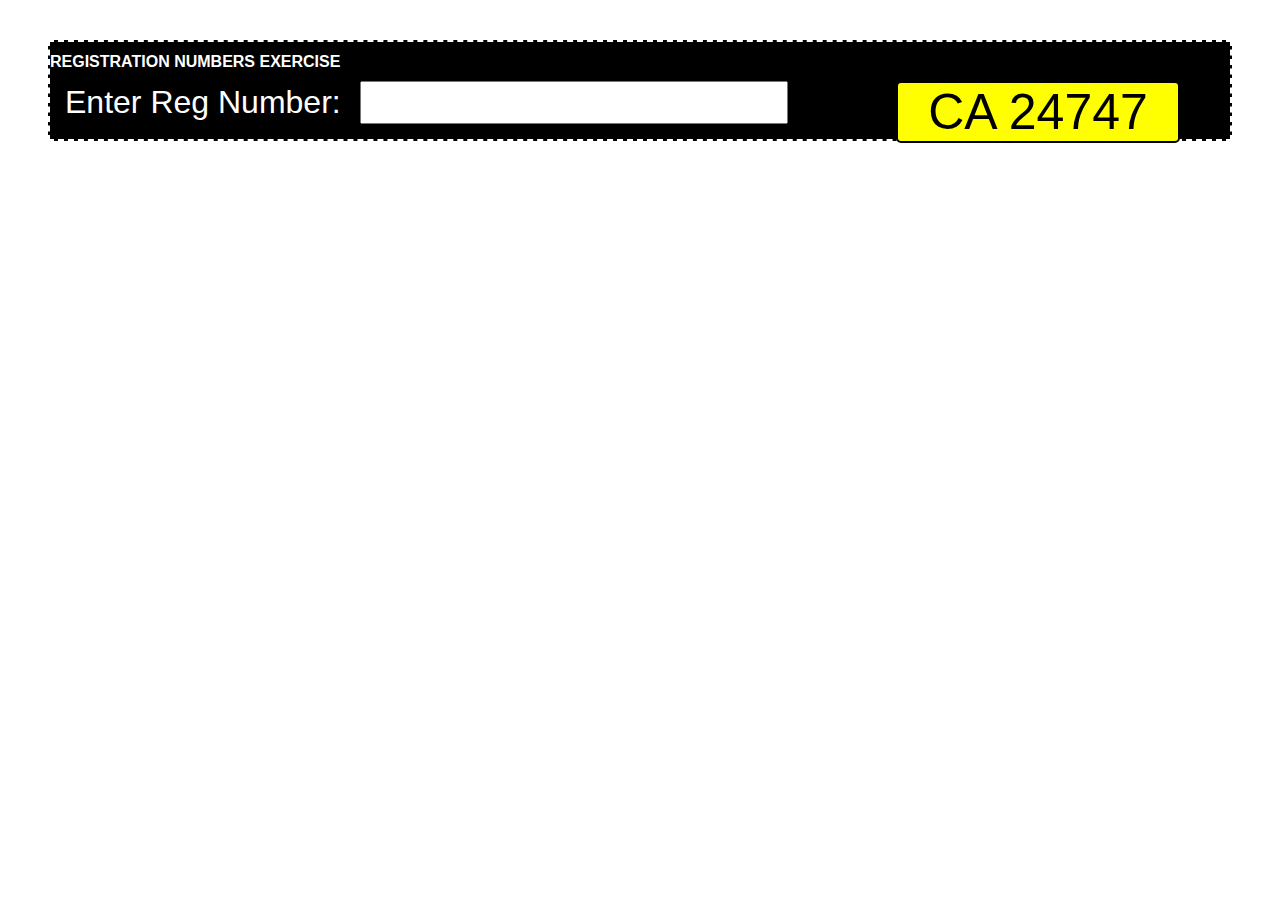
==== index.html @ 95605501 "first reg number layout" ====
<!DOCTYPE html>
<html lang="en" dir="ltr">
  <head>
    <link rel="stylesheet" href="registration_number.css">
    <meta charset="utf-8">
    <title></title>
  </head>
  <body>
    <div>
<h1>REGISTRATION NUMBERS EXERCISE</h1>
<p>Enter Reg Number:</p>
<input type="text" name="" id="">
<span class="regnumber">CA 24747</span>
</div>

  </body>
</html>
---- registration_number.css ----
*{
font-family: 'Lato', Helvetica, sans-serif;
 font-size: 100%;
 color: #FFF;
}
body{
  background-image: url(https://cdn.searchenginejournal.com/wp-content/uploads/2016/03/dark-traffic-lead.png);
  background-size: cover;
}
input, p{
  display: inline;
  font-size: 2rem;
  margin-left: 15px;
}
div{
  background-color: #000;
  border: 2px dashed #FFF;
  margin: 40px;
}
.regnumber {
  display: inline;
  justify-content: center;
  border: 2px solid black;
  background-color: yellow;
  border-radius: 5px;
  width: 280px;
  text-align: center;
  font-size: 50px;
  margin-right: 50px;
  float: right;
  color: #000;
}
input{
  margin-bottom: 15px;
}
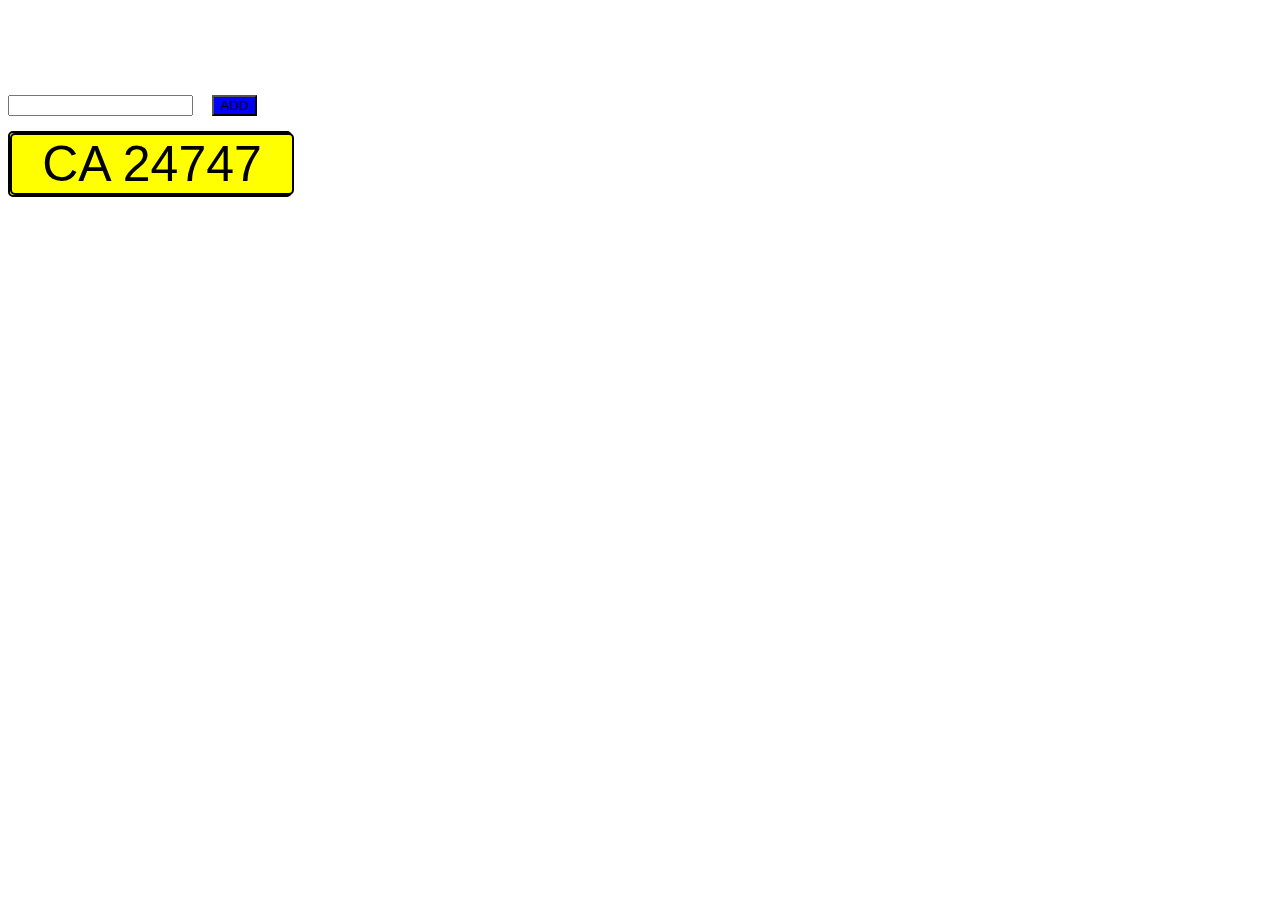
==== commit 3ea35eda: "first regnumber layout" ====
--- a/index.html
+++ b/index.html
@@ -1,17 +1,26 @@
 <!DOCTYPE html>
 <html lang="en" dir="ltr">
-  <head>
-    <link rel="stylesheet" href="registration_number.css">
-    <meta charset="utf-8">
-    <title></title>
-  </head>
-  <body>
-    <div>
-<h1>REGISTRATION NUMBERS EXERCISE</h1>
-<p>Enter Reg Number:</p>
-<input type="text" name="" id="">
-<span class="regnumber">CA 24747</span>
-</div>
 
-  </body>
+<head>
+  <link rel="stylesheet" href="registration_number.css">
+  <meta charset="utf-8">
+  <title></title>
+</head>
+
+<body>
+  <div>
+    <h1>Registration number exercise</h1>
+    <p>Registration number</p>
+    <input type="text" name="" id="">
+      <button type="button" name="button">ADD</button>
+  </div>
+    
+  <div class=regnumber>
+    <span class="regnumber">CA 24747</span>
+  </div>
+
+
+
+</body>
+
 </html>
--- a/registration_number.css
+++ b/registration_number.css
@@ -1,24 +1,17 @@
 *{
 font-family: 'Lato', Helvetica, sans-serif;
- font-size: 100%;
- color: #FFF;
+
 }
 body{
   background-image: url(https://cdn.searchenginejournal.com/wp-content/uploads/2016/03/dark-traffic-lead.png);
   background-size: cover;
 }
-input, p{
-  display: inline;
-  font-size: 2rem;
-  margin-left: 15px;
-}
-div{
-  background-color: #000;
-  border: 2px dashed #FFF;
-  margin: 40px;
+h1{
+  color: #FFF;
+  margin: 0;
 }
 .regnumber {
-  display: inline;
+  display: block;
   justify-content: center;
   border: 2px solid black;
   background-color: yellow;
@@ -27,9 +20,16 @@
   text-align: center;
   font-size: 50px;
   margin-right: 50px;
-  float: right;
   color: #000;
 }
 input{
   margin-bottom: 15px;
 }
+button{
+  background-color: blue;
+  margin-left: 15px;
+}
+p{
+  color: #FFF;
+  font-weight: bold;
+}
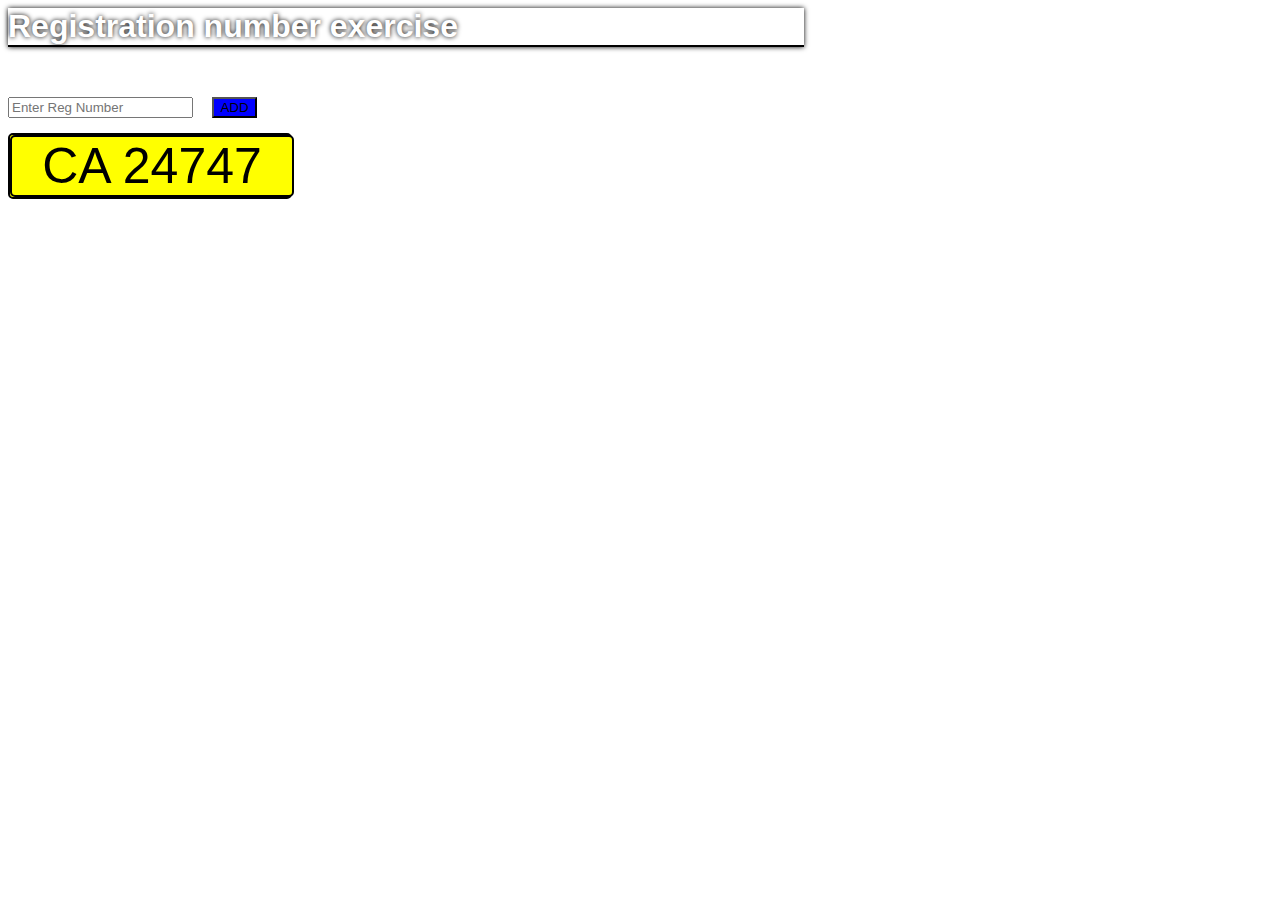
==== commit 3125a167: "new style format" ====
--- a/index.html
+++ b/index.html
@@ -10,11 +10,11 @@
 <body>
   <div>
     <h1>Registration number exercise</h1>
-    <p>Registration number</p>
-    <input type="text" name="" id="">
+    <p>Registration</p>
+    <input type="text"  placeholder="Enter Reg Number" name="" id="">
       <button type="button" name="button">ADD</button>
   </div>
-    
+
   <div class=regnumber>
     <span class="regnumber">CA 24747</span>
   </div>
--- a/registration_number.css
+++ b/registration_number.css
@@ -9,6 +9,10 @@
 h1{
   color: #FFF;
   margin: 0;
+  border-bottom:2px solid black;
+  text-shadow:0 0 5px black;
+  box-shadow:0 0 5px black;
+  width: 63%
 }
 .regnumber {
   display: block;
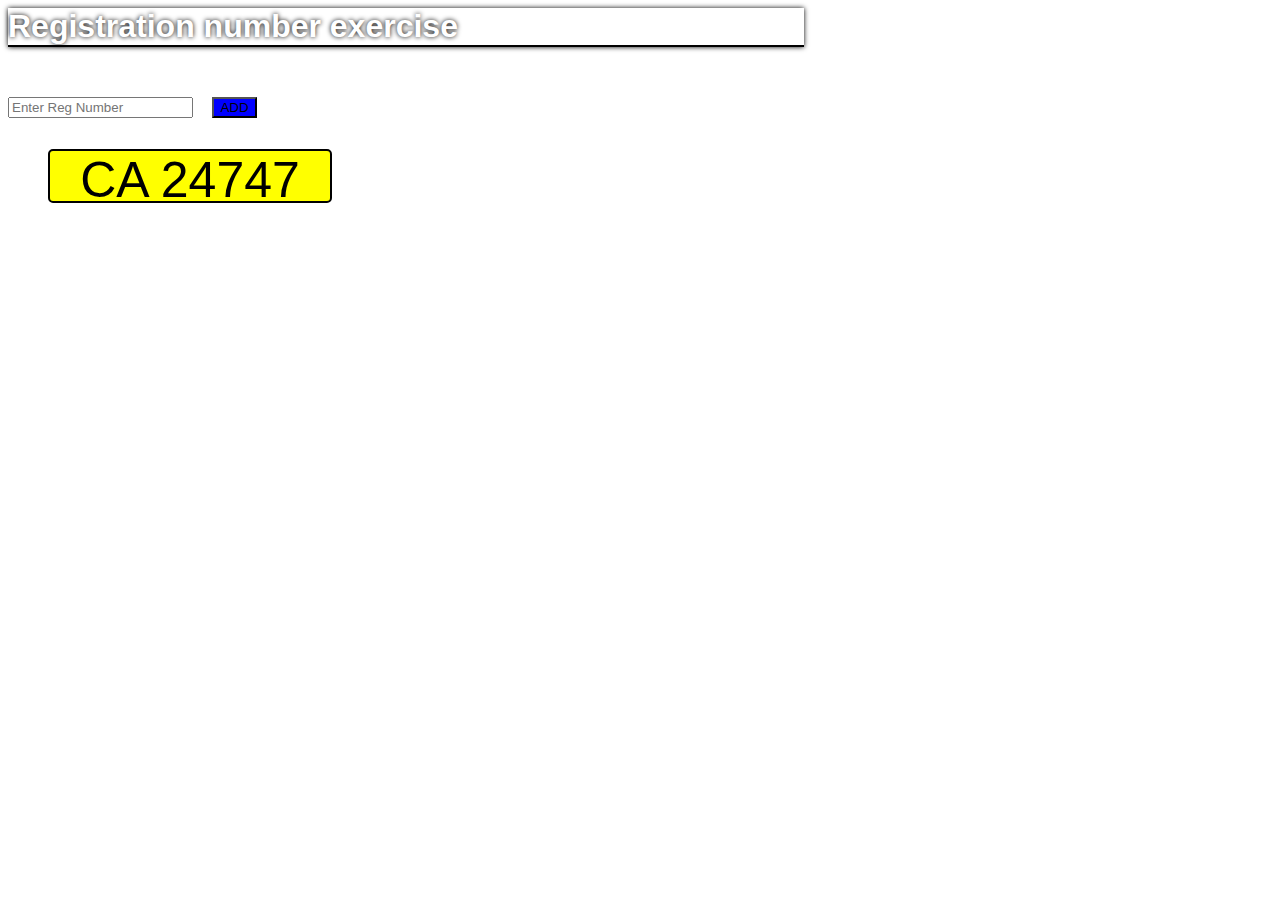
==== commit b6053fc7: "added javascript to add new reg numbers" ====
--- a/index.html
+++ b/index.html
@@ -11,16 +11,20 @@
   <div>
     <h1>Registration number exercise</h1>
     <p>Registration</p>
-    <input type="text"  placeholder="Enter Reg Number" name="" id="">
-      <button type="button" name="button">ADD</button>
+    <input type="text"  placeholder="Enter Reg Number" name="" id="userinput">
+      <button type="button" id="enter" name="button">ADD</button>
   </div>
 
   <div class=regnumber>
-    <span class="regnumber">CA 24747</span>
+    <ul>
+      <li>CA 24747</li>
+    </ul> 
   </div>
 
 
+<script type="text/javascript" src="script.js">
 
+</script>
 </body>
 
 </html>
--- a/registration_number.css
+++ b/registration_number.css
@@ -14,13 +14,14 @@
   box-shadow:0 0 5px black;
   width: 63%
 }
-.regnumber {
+li {
   display: block;
   justify-content: center;
   border: 2px solid black;
   background-color: yellow;
   border-radius: 5px;
   width: 280px;
+  height: 50px;
   text-align: center;
   font-size: 50px;
   margin-right: 50px;
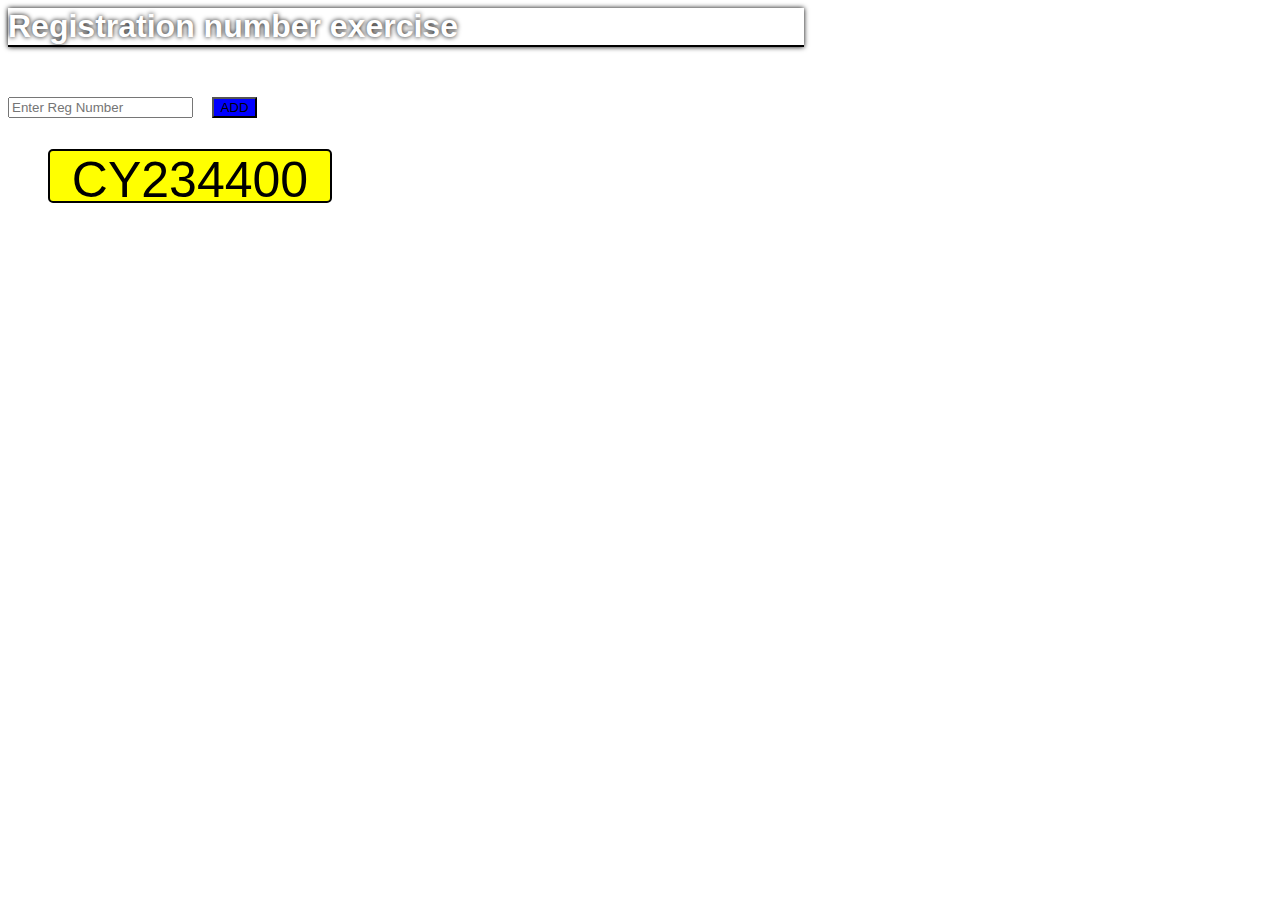
==== commit a0044516: "added functionality so you can click add or press enter to add reg number" ====
--- a/index.html
+++ b/index.html
@@ -17,8 +17,8 @@
 
   <div class=regnumber>
     <ul>
-      <li>CA 24747</li>
-    </ul> 
+      <li>cy234400</li>
+    </ul>
   </div>
 
 
--- a/registration_number.css
+++ b/registration_number.css
@@ -26,6 +26,7 @@
   font-size: 50px;
   margin-right: 50px;
   color: #000;
+  text-transform: uppercase;
 }
 input{
   margin-bottom: 15px;
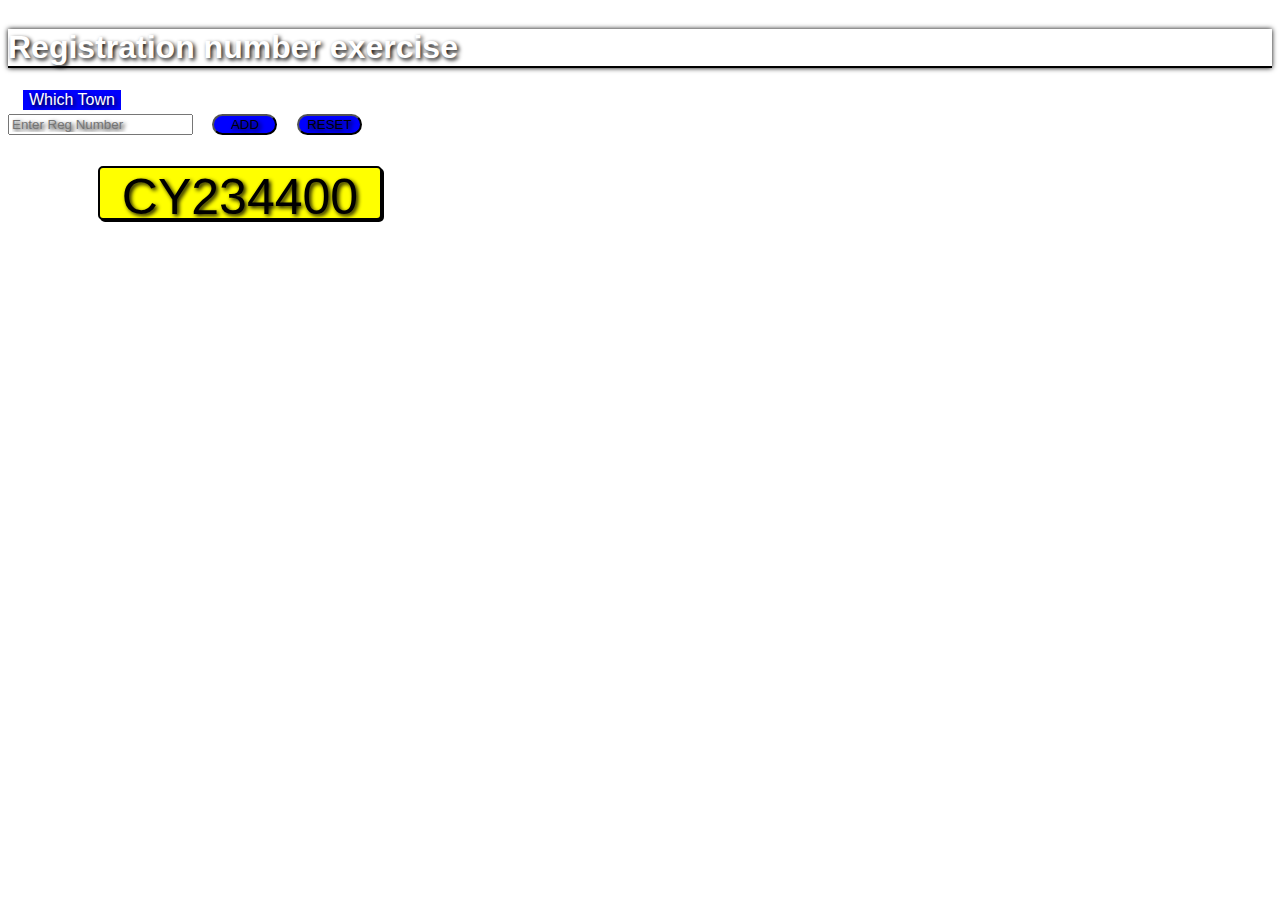
==== commit 9881df2c: "changed license plate to only take 8 digits and changed styling, added reset button" ====
--- a/index.html
+++ b/index.html
@@ -8,23 +8,33 @@
 </head>
 
 <body>
+
+  <h1>Registration number exercise</h1>
+
+  <div class="dropdown">
+    <button onclick="myDropdown()" class="dropbtn">Which Town</button>
+    <div id="myDropdown" class="dropdown-content">
+      <a id=CT href="#">Cape Town</a>
+      <a id=JB href="#">Johannesburg</a>
+      <a id=DBN href="#">Durban</a>
+    </div>
+  </div>
   <div>
-    <h1>Registration number exercise</h1>
-    <p>Registration</p>
-    <input type="text"  placeholder="Enter Reg Number" name="" id="userinput">
-      <button type="button" id="enter" name="button">ADD</button>
+    <input type="text" placeholder="Enter Reg Number" name="" id="userinput">
+    <button type="button" id="enter" name="button">ADD</button>
+    <button type="button" id="eReset" name="button">RESET</button>
+
   </div>
 
   <div class=regnumber>
     <ul>
-      <li>cy234400</li>
+      <li>CY234400</li>
     </ul>
   </div>
 
 
-<script type="text/javascript" src="script.js">
-
-</script>
+  <script type="text/javascript" src="script.js">
+  </script>
 </body>
 
 </html>
--- a/registration_number.css
+++ b/registration_number.css
@@ -1,5 +1,6 @@
 *{
 font-family: 'Lato', Helvetica, sans-serif;
+ text-shadow: 2px 2px 4px #000000;
 
 }
 body{
@@ -8,11 +9,19 @@
 }
 h1{
   color: #FFF;
-  margin: 0;
+  margin-right: : 55px;
   border-bottom:2px solid black;
   text-shadow:0 0 5px black;
   box-shadow:0 0 5px black;
-  width: 63%
+  width: 63%;
+  text-shadow: 2px 2px 4px #000000;
+  float: right;
+  width: 100%
+}
+
+#enter,#eReset{
+  border-radius: 15px;
+  width: 65px;
 }
 li {
   display: block;
@@ -24,9 +33,11 @@
   height: 50px;
   text-align: center;
   font-size: 50px;
-  margin-right: 50px;
+  margin:0px 50px 25px 50px;
+  box-shadow: 2px 2px;
   color: #000;
   text-transform: uppercase;
+  float: left;
 }
 input{
   margin-bottom: 15px;
@@ -35,6 +46,51 @@
   background-color: blue;
   margin-left: 15px;
 }
+/* Dropdown Button */
+.dropbtn {
+    background-color: blue;
+    margin-left: 15px;
+    color: white;
+    font-size: 16px;
+    border: none;
+    cursor: pointer;
+    float: right;
+}
+
+/* Dropdown button on hover & focus */
+.dropbtn:hover, .dropbtn:focus {
+    background-color: #2980B9;
+}
+
+/* The container <div> - needed to position the dropdown content */
+.dropdown {
+    position: relative;
+    display: inline-block;
+}
+
+/* Dropdown Content (Hidden by Default) */
+.dropdown-content {
+    display: none;
+    position: absolute;
+    background-color: #f1f1f1;
+    min-width: 160px;
+    box-shadow: 0px 8px 16px 0px rgba(0,0,0,0.2);
+    z-index: 1;
+}
+
+/* Links inside the dropdown */
+.dropdown-content a {
+    color: black;
+    text-decoration: none;
+    display: block;
+    text-align: center;
+}
+
+/* Change color of dropdown links on hover */
+.dropdown-content a:hover {background-color: #ddd}
+
+/* Show the dropdown menu (use JS to add this class to the .dropdown-content container when the user clicks on the dropdown button) */
+.show {display:block;}
 p{
   color: #FFF;
   font-weight: bold;
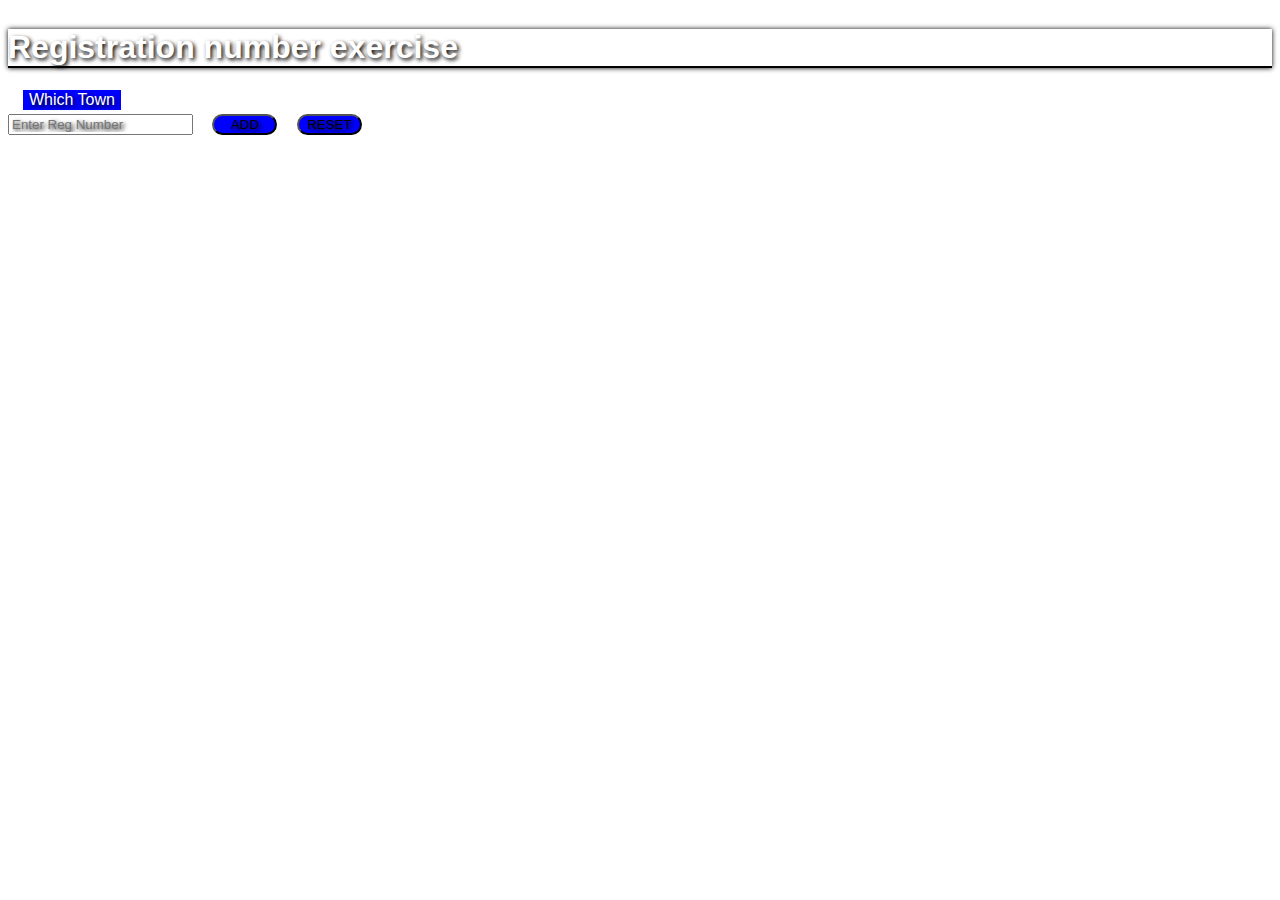
==== commit 64ad2d35: "added reset button functionality" ====
--- a/index.html
+++ b/index.html
@@ -28,7 +28,6 @@
 
   <div class=regnumber>
     <ul>
-      <li>CY234400</li>
     </ul>
   </div>
 
--- a/registration_number.css
+++ b/registration_number.css
@@ -29,10 +29,10 @@
   border: 2px solid black;
   background-color: yellow;
   border-radius: 5px;
-  width: 280px;
-  height: 50px;
+  width: 180px;
+  height: 35px;
   text-align: center;
-  font-size: 50px;
+  font-size: 35px;
   margin:0px 50px 25px 50px;
   box-shadow: 2px 2px;
   color: #000;
